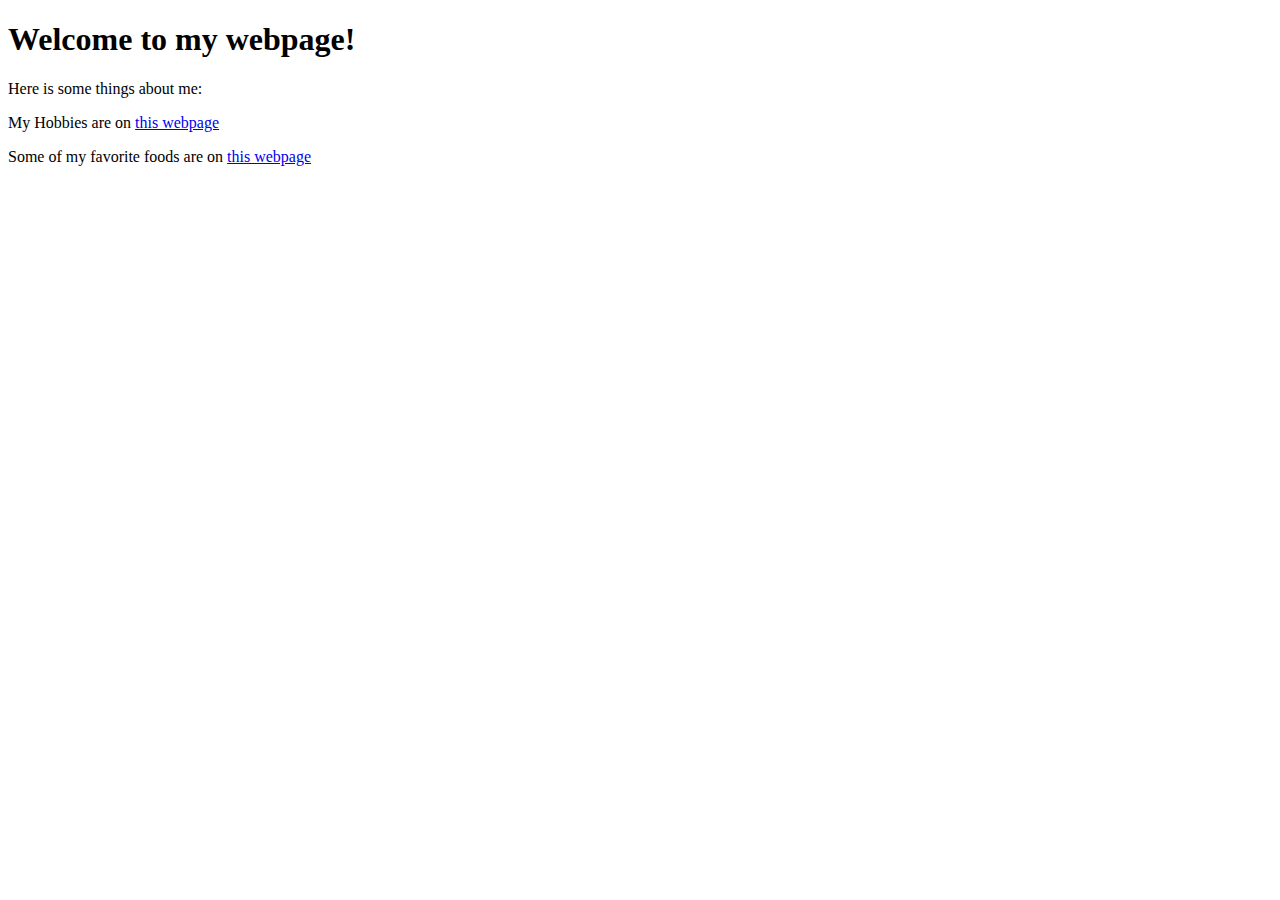
==== firstpagewebpage.html @ a88fd8b0 "Add files via upload" ====
<!DOCTYPE html>
<html lang="en">
<head>
    
    <meta charset="UTF-8">
    <meta http-equiv="X-UA-Compatible" content="IE=edge">
    <meta name="viewport" content="width=device-width, initial-scale=1.0">
    <title>Tyler's webpage</title>
    <link href="style.css" rel="stylesheet" type="text/css">
    
</head>
<body>
    <h1>Welcome to my webpage!</h1>
    <p>Here is some things about me:</p>
    <p>My Hobbies are on <a href=C:\Users\THoga\OneDrive\Documents\MakeAWebpage\secondpagewebpage.html>this webpage</a></p>
    <p>Some of my favorite foods are on <a href="C:\Users\THoga\OneDrive\Documents\MakeAWebpage\thirdpagewebpage.html">this webpage</a></p>

</body>
</html>
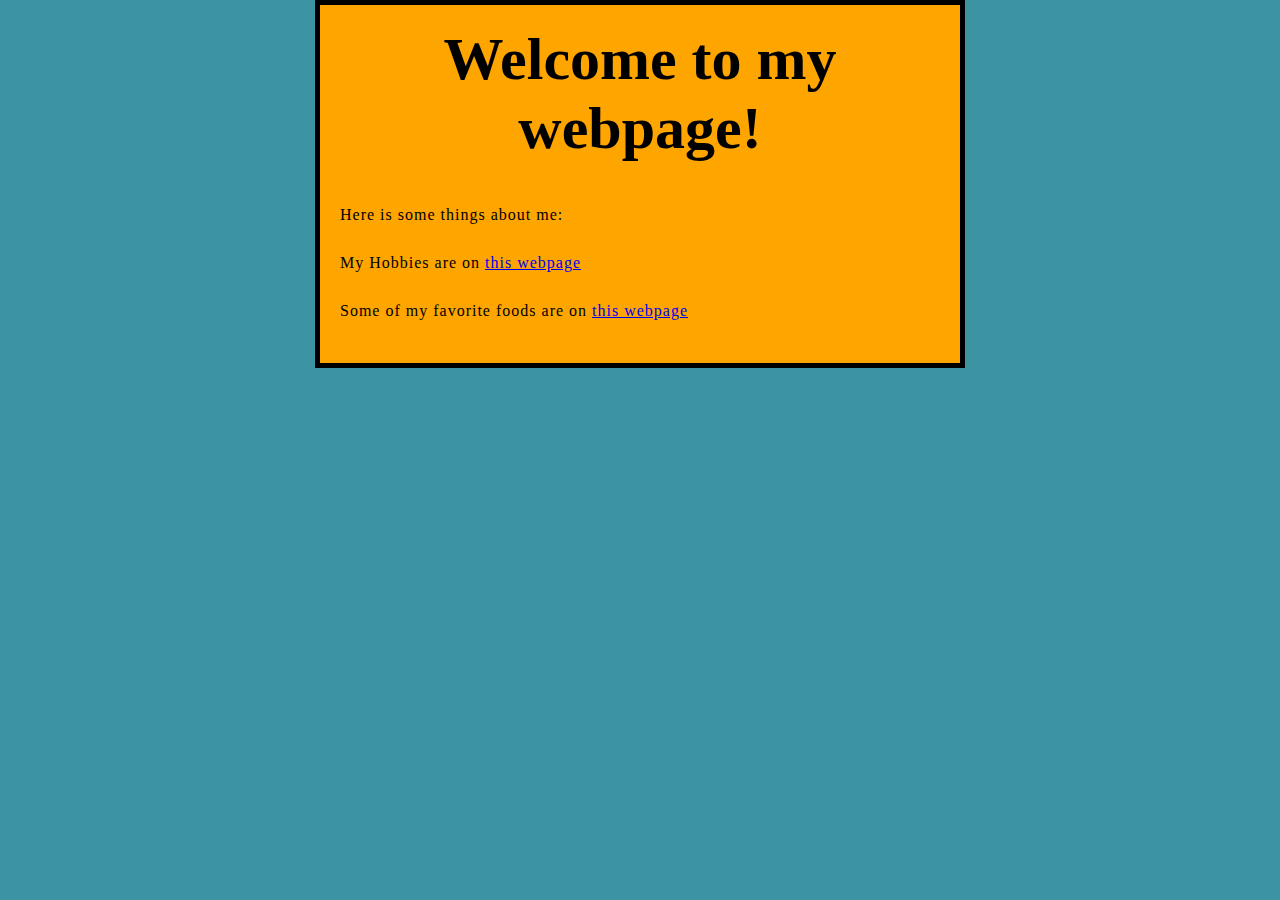
==== commit 37d1d9bb: "Update firstpagewebpage.html" ====
--- a/firstpagewebpage.html
+++ b/firstpagewebpage.html
@@ -12,8 +12,8 @@
 <body>
     <h1>Welcome to my webpage!</h1>
     <p>Here is some things about me:</p>
-    <p>My Hobbies are on <a href=C:\Users\THoga\OneDrive\Documents\MakeAWebpage\secondpagewebpage.html>this webpage</a></p>
+    <p>My Hobbies are on <a href=https://thogan24.github.io/TylerWebpage/secondpagewebpage.html>this webpage</a></p>
     <p>Some of my favorite foods are on <a href="C:\Users\THoga\OneDrive\Documents\MakeAWebpage\thirdpagewebpage.html">this webpage</a></p>
 
 </body>
-</html>+</html>
--- a/style.css
+++ b/style.css
@@ -0,0 +1,59 @@
+        /* html covers the whole page! */
+        html{
+            background-color: rgb(60, 148, 163);
+            font-family: "Open Sans", "sans-serif";
+        }
+        
+        
+        h1 {
+            /*  */
+            font-size: 60px;
+            text-align: center;
+            font-family: "Open Sans", "sans-serif";
+        }
+        p, li {
+            font-size: 16px;
+            line-height: 2;
+            letter-spacing: 1px;
+            font-family: "Open Sans", "sans-serif";
+        }
+        .bold {
+            font weight: bold;
+        }
+        li.bold{
+            font-style:italic;
+        }
+        p.bold{
+            text-decoration:underline;
+        }
+        
+        body {
+            background-color: orange;
+            width: 600px;
+            margin: 0 auto;
+            padding: 0 20px 20px 20px;
+            border: 5px solid black;
+        }
+
+        h1 {
+            margin: 0;
+            padding: 20px 0;
+        }
+
+
+        img {
+            display: block;
+            margin: 0 auto;
+            width: 400px;
+            /* height: auto; */
+        }
+
+        div.coolbox{
+            border: lightblue dotted 3px;
+            padding: 20px;
+            margin: 10px;
+        }
+
+        span.language{
+            font-family: 'Courier New', Courier, monospace;
+        }